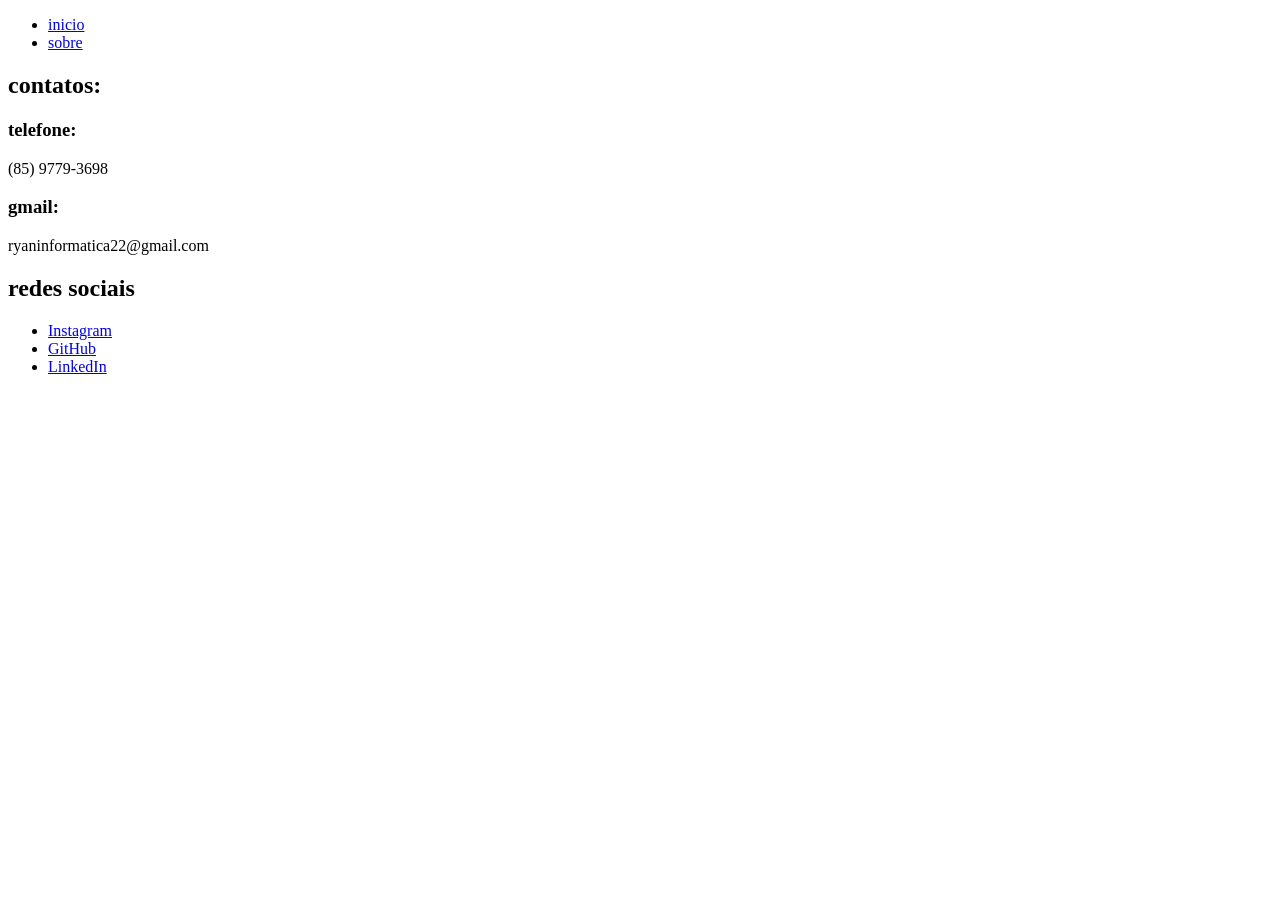
==== html/contato.html @ aed1e9ac "first commit" ====
<!DOCTYPE html>
<html lang="pt-br">
<head>
    <meta charset="UTF-8">
    <meta name="viewport" content="width=device-width, initial-scale=1.0">
    <title>contato</title>
</head>
<body>
    <header>
        <nav>
            <ul>
                <li>
                    <a href="../html/index.html">inicio</a>
                </li>
                <li>
                    <a href="../html/sobre.html">sobre</a>
                </li>
            </ul>
        </nav>
    </header>
<!--o nav é usado  para a navegação do usuário. n precisa usar em redes sociais por exemplo-->
    <main>
        <section id="contato">
                <h2>contatos:</h2>
                <h3>telefone:</h3>
                <p>(85) 9779-3698</p>
                <h3>gmail:</h3>
                <p>ryaninformatica22@gmail.com</p>
        </section>

        <section>
            <h2>redes sociais</h2>
            <ul>
                <li>
                    <a href="https://www.instagram.com/void_ryan_/" target="_blank">Instagram</a>
                </li>
                <li>
                    <a href="https://github.com/ryanrodriguescarvalho" target="_blank">GitHub</a>
                </li>
                <li>
                    <a href="https://www.linkedin.com/in/ryan-rodrigues-a78312410/" target="_blank">LinkedIn</a>
                </li>
            </ul>
        </section>
    </main>
    
</body>
</html>
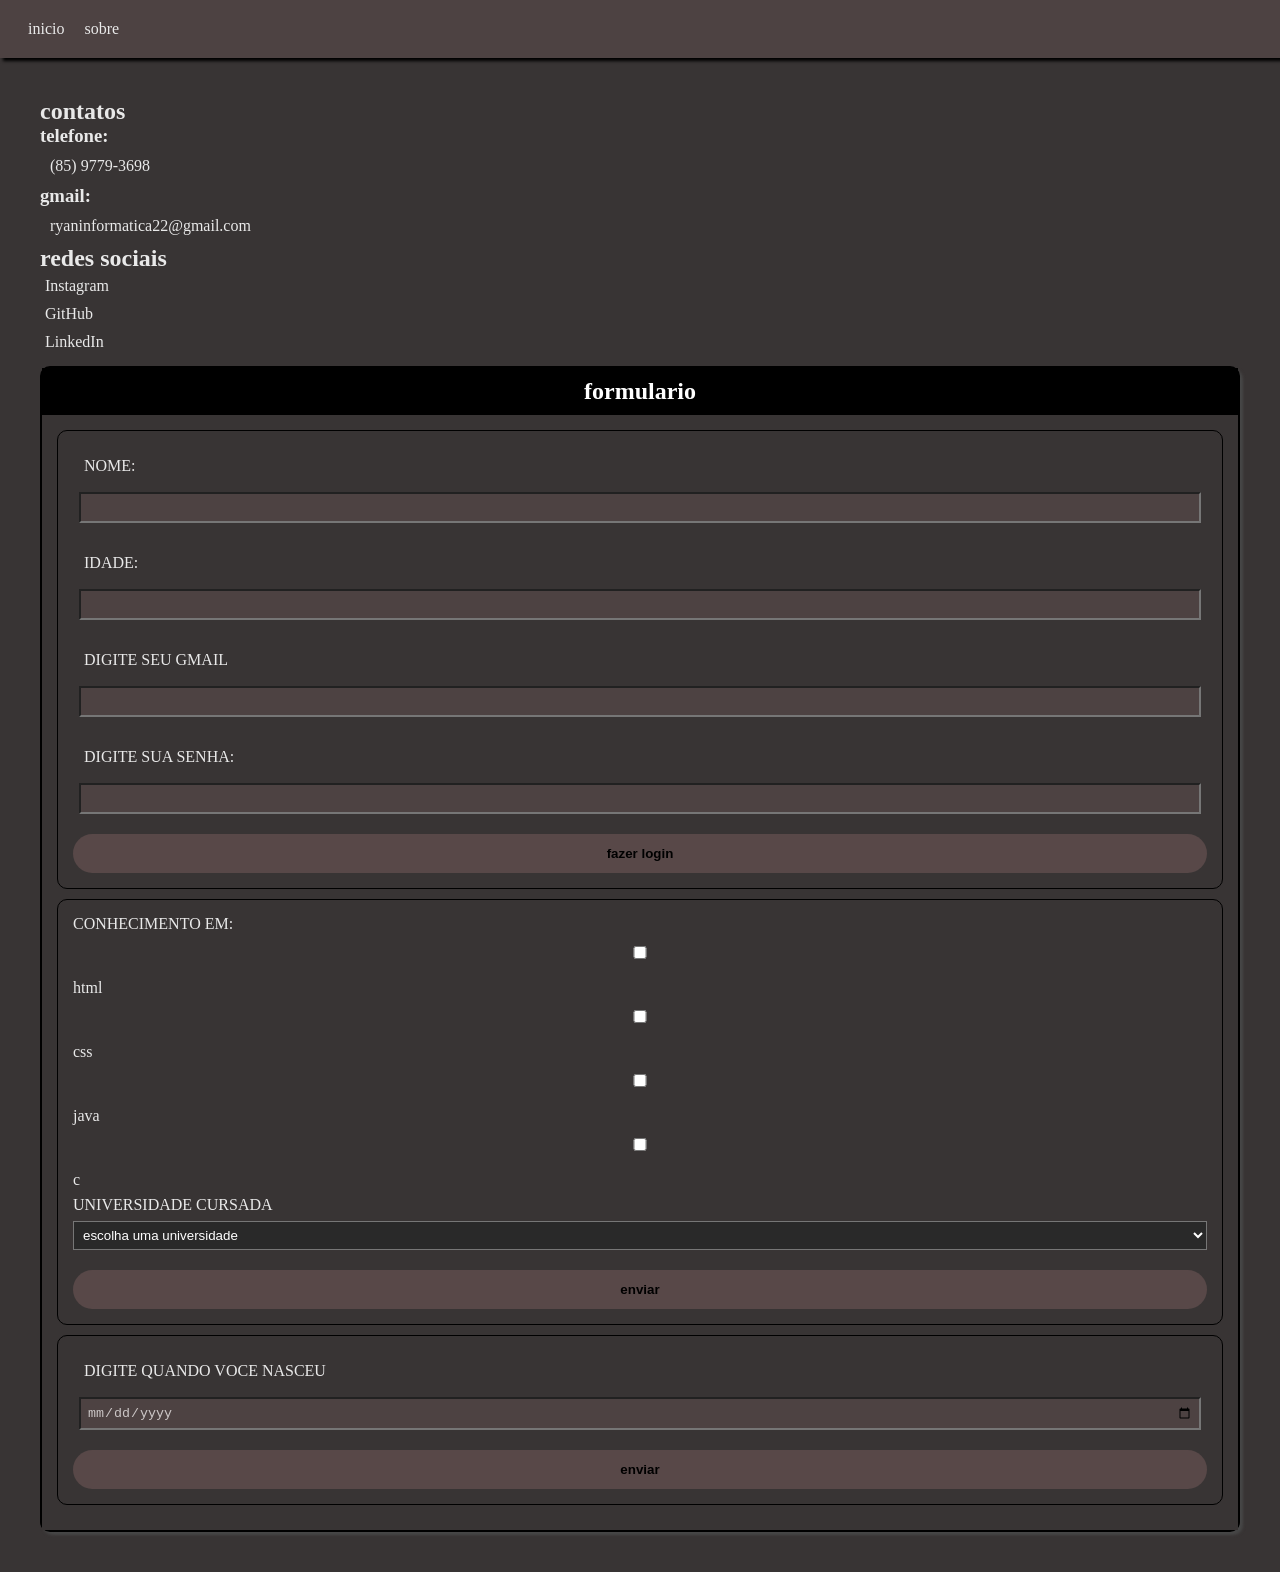
==== commit 1a3088d8: "versao-quase-completa" ====
--- a/html/contato.html
+++ b/html/contato.html
@@ -4,10 +4,12 @@
     <meta charset="UTF-8">
     <meta name="viewport" content="width=device-width, initial-scale=1.0">
     <title>contato</title>
+    <link rel="stylesheet" href="../css/contato.css">
+    <link rel="shortcut icon" href="../assets/icons8-portfólio-64.png" type="image/x-icon">
 </head>
 <body>
     <header>
-        <nav>
+        <nav class="menu">
             <ul>
                 <li>
                     <a href="../html/index.html">inicio</a>
@@ -21,14 +23,14 @@
 <!--o nav é usado  para a navegação do usuário. n precisa usar em redes sociais por exemplo-->
     <main>
         <section id="contato">
-                <h2>contatos:</h2>
+                <h2>contatos</h2>
                 <h3>telefone:</h3>
                 <p>(85) 9779-3698</p>
                 <h3>gmail:</h3>
                 <p>ryaninformatica22@gmail.com</p>
         </section>
 
-        <section>
+        <section class="redes">
             <h2>redes sociais</h2>
             <ul>
                 <li>
@@ -42,7 +44,48 @@
                 </li>
             </ul>
         </section>
+        <div class="caixa-form">
+            <h2>formulario</h2>
+            <div class="formularios">
+                <form class="form1">
+                    <label for="name">NOME:</label>
+                    <input type="text" id="name">
+                    <label for="idade">IDADE:</label>
+                    <input type="number" id="idade">
+                    <label for="email">DIGITE SEU GMAIL</label>
+                    <input type="email" id="email">
+                    <label for="senha">DIGITE SUA SENHA:</label>
+                    <input type="password" id="senha">
+                    <button>fazer login</button>
+                </form>
+                <form class="form2">
+                    <label for="lista">CONHECIMENTO EM:</label>
+                    <input type="checkbox" id="lista">
+                    <label for="lista">html</label>
+                    <input type="checkbox" id="lista1">
+                    <label for="lista1">css</label>
+                    <input type="checkbox" id="lista2">
+                    <label for="lista2">java</label>
+                    <input type="checkbox" id="lista3">
+                    <label for="lista3">c</label>
+                    <label for="univers">UNIVERSIDADE CURSADA</label>
+                    <select name="" selected id="univers">
+                        <option value="">escolha uma universidade</option>
+                        <option value="">ifce</option>
+                        <option value="">ufc</option>
+                        <option value="">uece</option>
+                    </select>
+                    <button>enviar</button>
+                </form>
+                <form class="form3">
+                    <label for="digite">DIGITE QUANDO VOCE NASCEU</label>
+                    <input type="date" id="digite">
+                    <button>enviar</button>
+                </form>
+            </div>
+        </div>
     </main>
+
     
 </body>
 </html>
--- a/css/contato.css
+++ b/css/contato.css
@@ -0,0 +1,125 @@
+*{
+    margin: 0;
+    padding: 0;
+    color: #e9e9e9;
+    background-color: rgb(56, 52, 52);
+}
+main{
+    margin: 20px;
+    padding: 20px;
+    background-color: rgb(56, 52, 52);
+}
+h1{
+    padding: 10px;
+}
+p{
+    padding: 10px;
+}
+header{
+    background-color: #4d4242;
+    margin-bottom: 19px;
+    padding: 20px;
+    box-shadow: 3px 3px 3px black;
+}
+.menu a{
+    background-color: #4d4242;
+    text-decoration: none;
+}
+.menu a:hover{
+    color: black;
+    background-color: #e9e9e9;
+    padding: 2px;
+    border-radius: 50px;
+    cursor: pointer;
+}
+.menu ul{
+    background-color: #4d4242;
+}
+.menu li{
+    background-color: #4d4242;
+    list-style: none;
+    display: inline;
+    margin: 8px;
+}
+.redes{
+    padding-bottom: 10px;
+}
+.redes a{
+    text-decoration: none;
+    cursor: pointer;
+}
+.redes a:hover{
+    color: black;
+}
+.redes li{
+    list-style: none;
+    padding: 5px;
+}
+
+.caixa-form{
+    border: 2px solid black;
+    border-radius: 10px;
+    box-shadow: 3px 3px 3px rgb(71, 71, 71);
+}
+.caixa-form h2{
+    background-color: black;
+    color: white;
+    text-align: center;
+    padding: 10px;
+}
+.caixa-form input{
+    color: rgb(204, 199, 199);
+    margin: 6px;
+    background-color: #4d4242;
+    padding: 6px;
+    margin-bottom: 20px;
+}
+.caixa-form label{
+    padding: 5px;
+    margin: 6px;
+
+}
+.caixa-form button{
+    color: black;
+    background-color: rgb(88, 72, 72);
+    border: none;
+    border-radius: 50px;
+    padding: 12px;
+    font-weight: bold;
+}
+.caixa-form button:hover{
+    background-color:  rgb(70, 58, 58);
+    cursor: pointer;
+}
+.formularios {
+    gap: 20px;
+    box-sizing: border-box;
+    padding: 15px;
+    gap: 100px;
+}
+
+.formularios form {
+    display: flex;
+    flex-direction: column;
+    padding: 15px;
+    border: 1px solid black;
+    border-radius: 10px;
+    margin-bottom: 10px;
+}
+.formularios .form2 label{
+    margin: 0;
+    padding: 0;
+    padding-bottom: 7px;
+}
+select {
+    background-color: #292929;
+    color: white;
+    padding: 5px;
+    cursor: pointer;
+    margin-bottom: 20px;
+}
+
+select option {
+    background-color: #292929;
+    color: white;
+}
